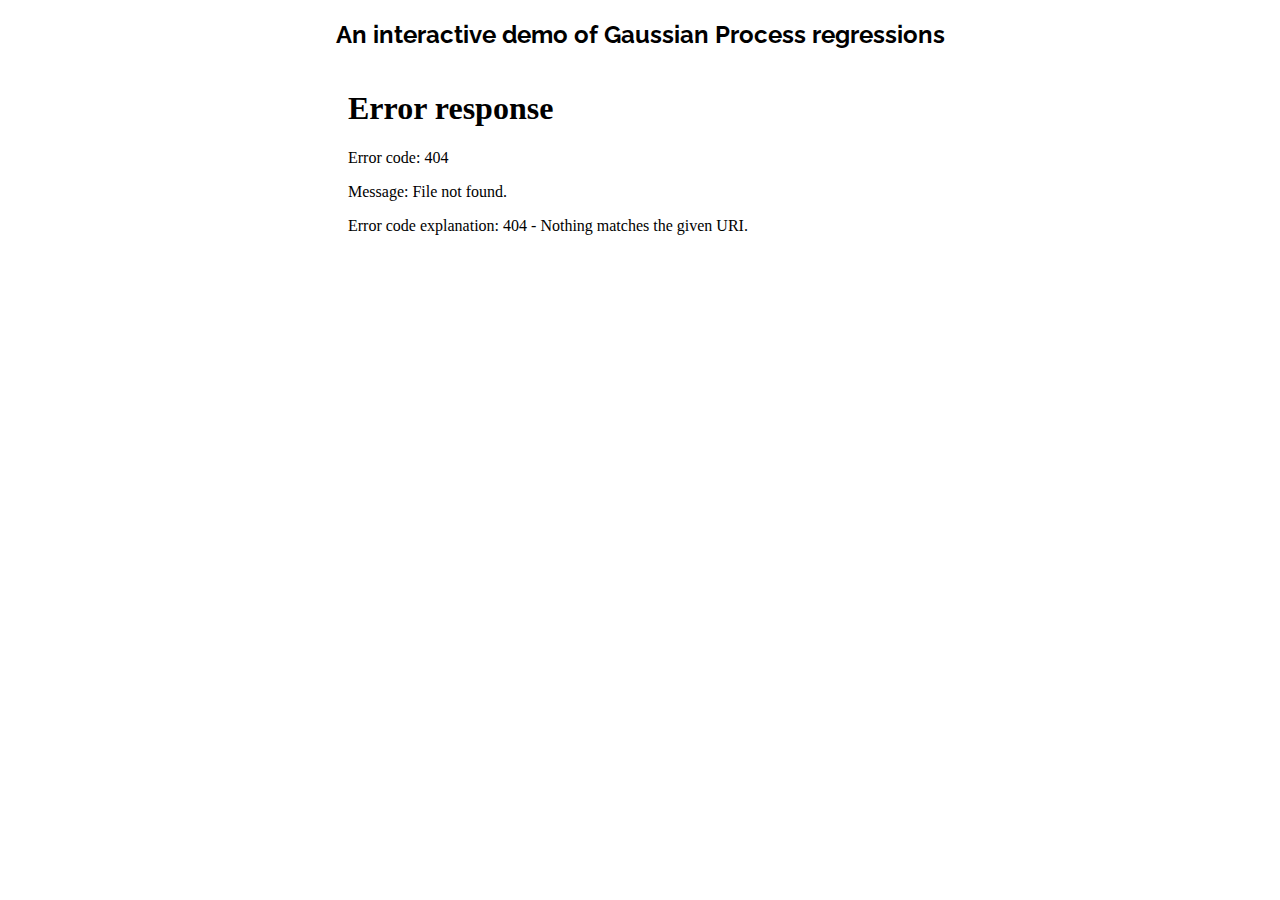
==== index.html @ 46b8d9af "initial commit" ====
<!DOCTYPE html>
<html>
<head>
<meta charset="utf-8">
  <link href='https://fonts.googleapis.com/css?family=Raleway' rel='stylesheet' type='text/css'>
  <link href='css/base.css' rel='stylesheet' type='text/css'>
</head>
<body>




<h2>An interactive demo of Gaussian Process regressions</h2>

<iframe style="border: 0px; margin:auto; display:block;" src="gp_frame.html" width="600" height="800" scrolling="no">
</iframe>

</body>
</html>
---- css/base.css ----
body
{
font-family: 'Raleway', sans-serif;
text-align:center;
margin-left:auto;
margin-right:auto;

}

p
{
font-family: 'Raleway', sans-serif;
text-align:center;
margin-left:auto;
margin-right:auto;
font-size:small;
}

a
{
color:#57ad68;
}
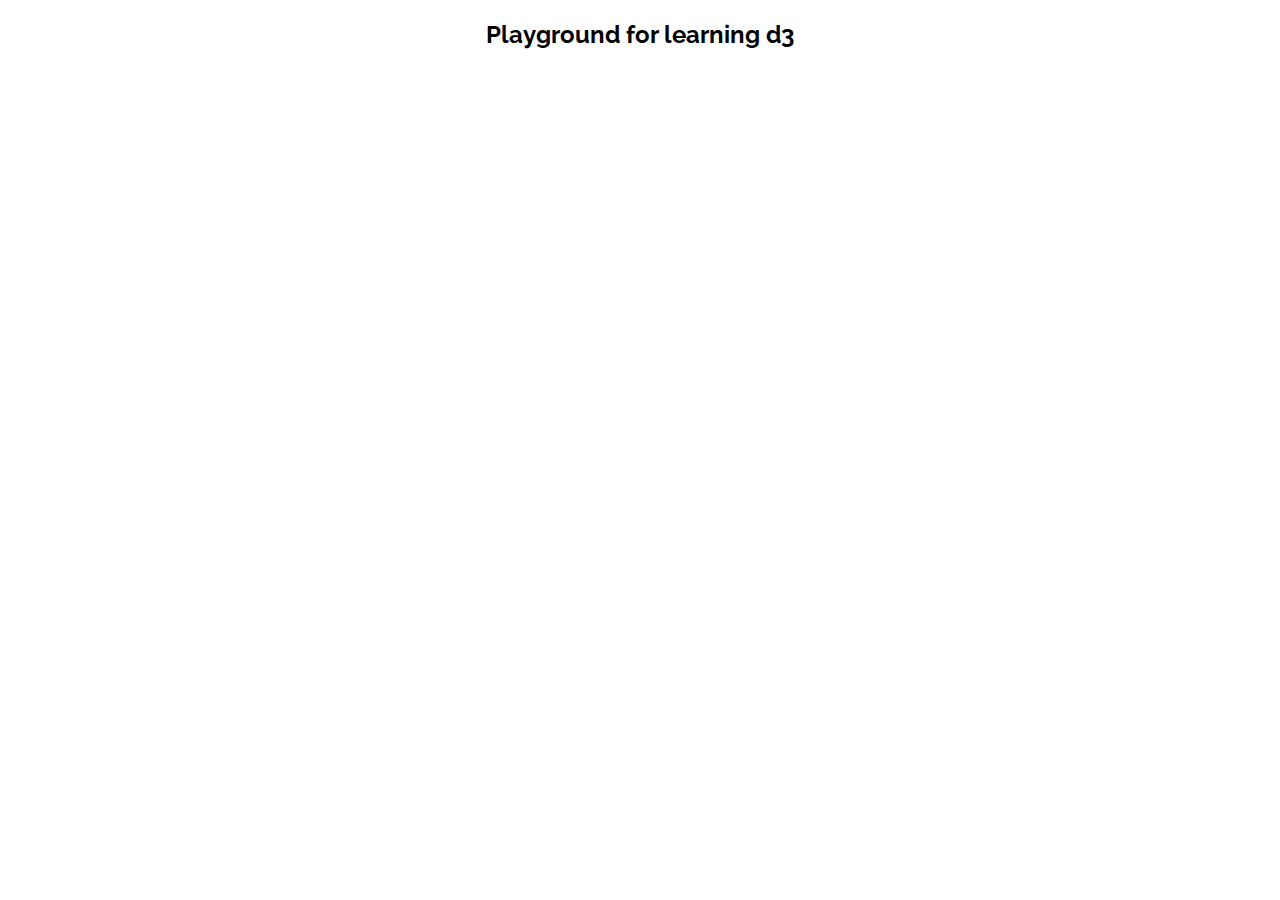
==== commit 68656832: "svg tutorial" ====
--- a/index.html
+++ b/index.html
@@ -4,16 +4,71 @@
 <meta charset="utf-8">
   <link href='https://fonts.googleapis.com/css?family=Raleway' rel='stylesheet' type='text/css'>
   <link href='css/base.css' rel='stylesheet' type='text/css'>
+  <script src="https://d3js.org/d3.v4.js"></script>
+
+  <style>
+
+  .chart rect {
+    fill: steelblue;
+  }
+
+  .chart text {
+    fill: white;
+    font: 10px sans-serif;
+    text-anchor: end;
+  }
+  </style>
 </head>
 <body>
 
 
 
+<h2>Playground for learning d3</h2>
 
-<h2>An interactive demo of Gaussian Process regressions</h2>
+<svg class='chart'></svg>
 
-<iframe style="border: 0px; margin:auto; display:block;" src="gp_frame.html" width="600" height="800" scrolling="no">
-</iframe>
+<script>
+d3.select("body")
+  .append("div")
+  .html('hello, world!')
+
+var width = 420;
+var barHeight = 20;
+
+var chart = d3.select(".chart")
+      .attr("width", width)
+
+var x = d3.scaleLinear()
+      .range([0,width]);
+
+d3.tsv("data.tsv", type, function(error, data){
+  chart.attr("height", barHeight * data.length);
+  x.domain([0,d3.max(data, function(d){return d.value})]);
+
+
+  var bar = chart.selectAll("g")
+      .data(data)
+    .enter().append("g")
+      .attr("transform",function(d, i) { return "translate(0," + i * barHeight + ")";});
+
+  bar.append("rect")
+      .attr("width", function(d) {return x(d.value); } )
+      .attr("height", barHeight-1);
+
+  bar.append("text")
+      .attr("x", function(d) { return x(d.value) - 3; })
+      .attr("y", barHeight / 2)
+      .attr("dy", ".35em")
+      .text(function(d) { return d.name + ": " + d.value; });
+});
+
+
+function type(d) {
+  d.value = +d.value; // coerce to number
+  return d;
+}
+</script>
+
 
 </body>
 </html>
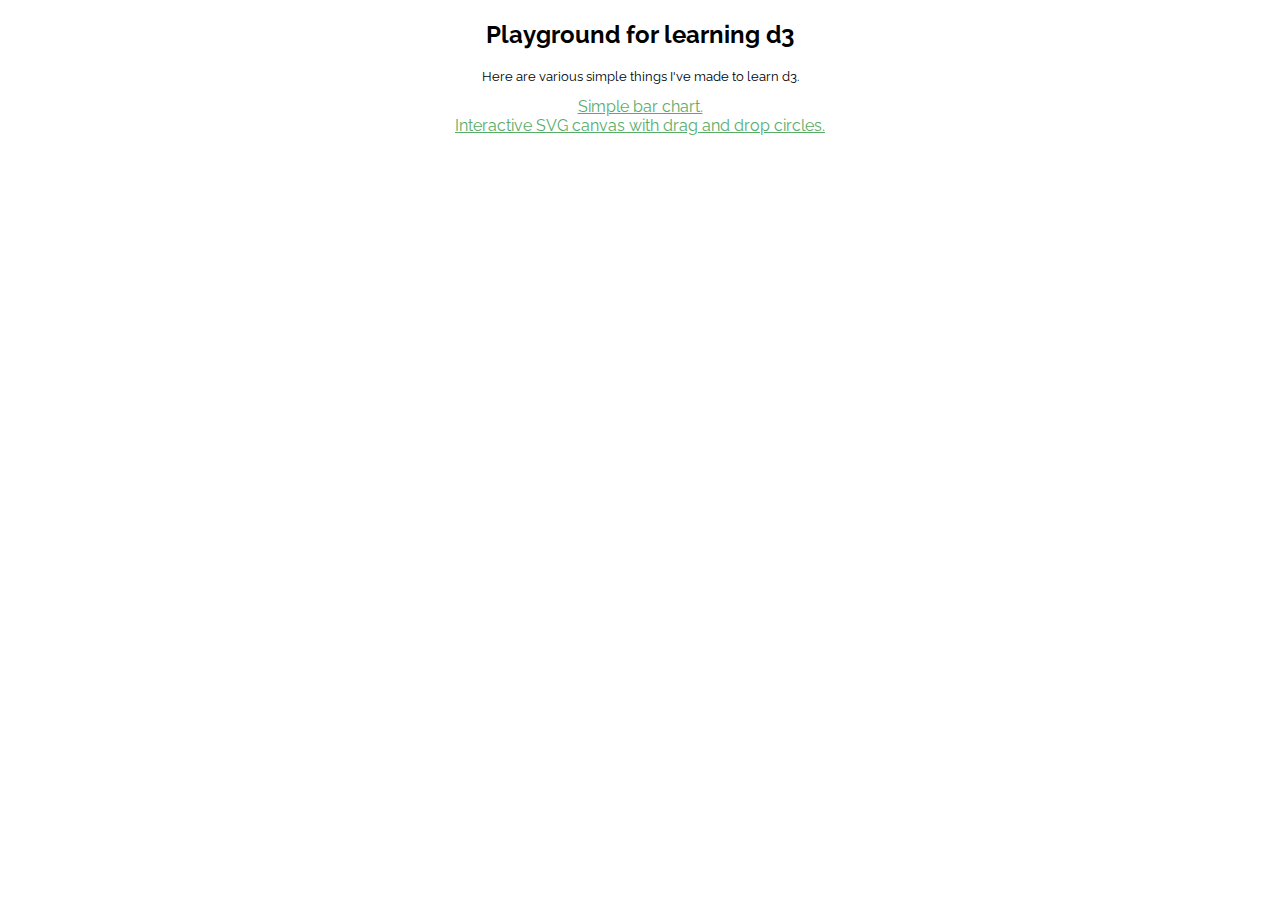
==== commit c8bf97d1: "restructured and separated examples" ====
--- a/index.html
+++ b/index.html
@@ -3,7 +3,7 @@
 <head>
 <meta charset="utf-8">
   <link href='https://fonts.googleapis.com/css?family=Raleway' rel='stylesheet' type='text/css'>
-  <link href='css/base.css' rel='stylesheet' type='text/css'>
+  <link href='/css/base.css' rel='stylesheet' type='text/css'>
   <script src="https://d3js.org/d3.v4.js"></script>
 
   <style>
@@ -24,51 +24,10 @@
 
 
 <h2>Playground for learning d3</h2>
+<p>Here are various simple things I've made to learn d3. </p>
 
-<svg class='chart'></svg>
-
-<script>
-d3.select("body")
-  .append("div")
-  .html('hello, world!')
-
-var width = 420;
-var barHeight = 20;
-
-var chart = d3.select(".chart")
-      .attr("width", width)
-
-var x = d3.scaleLinear()
-      .range([0,width]);
-
-d3.tsv("data.tsv", type, function(error, data){
-  chart.attr("height", barHeight * data.length);
-  x.domain([0,d3.max(data, function(d){return d.value})]);
-
-
-  var bar = chart.selectAll("g")
-      .data(data)
-    .enter().append("g")
-      .attr("transform",function(d, i) { return "translate(0," + i * barHeight + ")";});
-
-  bar.append("rect")
-      .attr("width", function(d) {return x(d.value); } )
-      .attr("height", barHeight-1);
-
-  bar.append("text")
-      .attr("x", function(d) { return x(d.value) - 3; })
-      .attr("y", barHeight / 2)
-      .attr("dy", ".35em")
-      .text(function(d) { return d.name + ": " + d.value; });
-});
-
-
-function type(d) {
-  d.value = +d.value; // coerce to number
-  return d;
-}
-</script>
-
+<a href="/pages/bar-chart.html">Simple bar chart.</a><br>
+<a href="/pages/circle-drag-and-drop.html">Interactive SVG canvas with drag and drop circles.</a>
 
 </body>
 </html>
